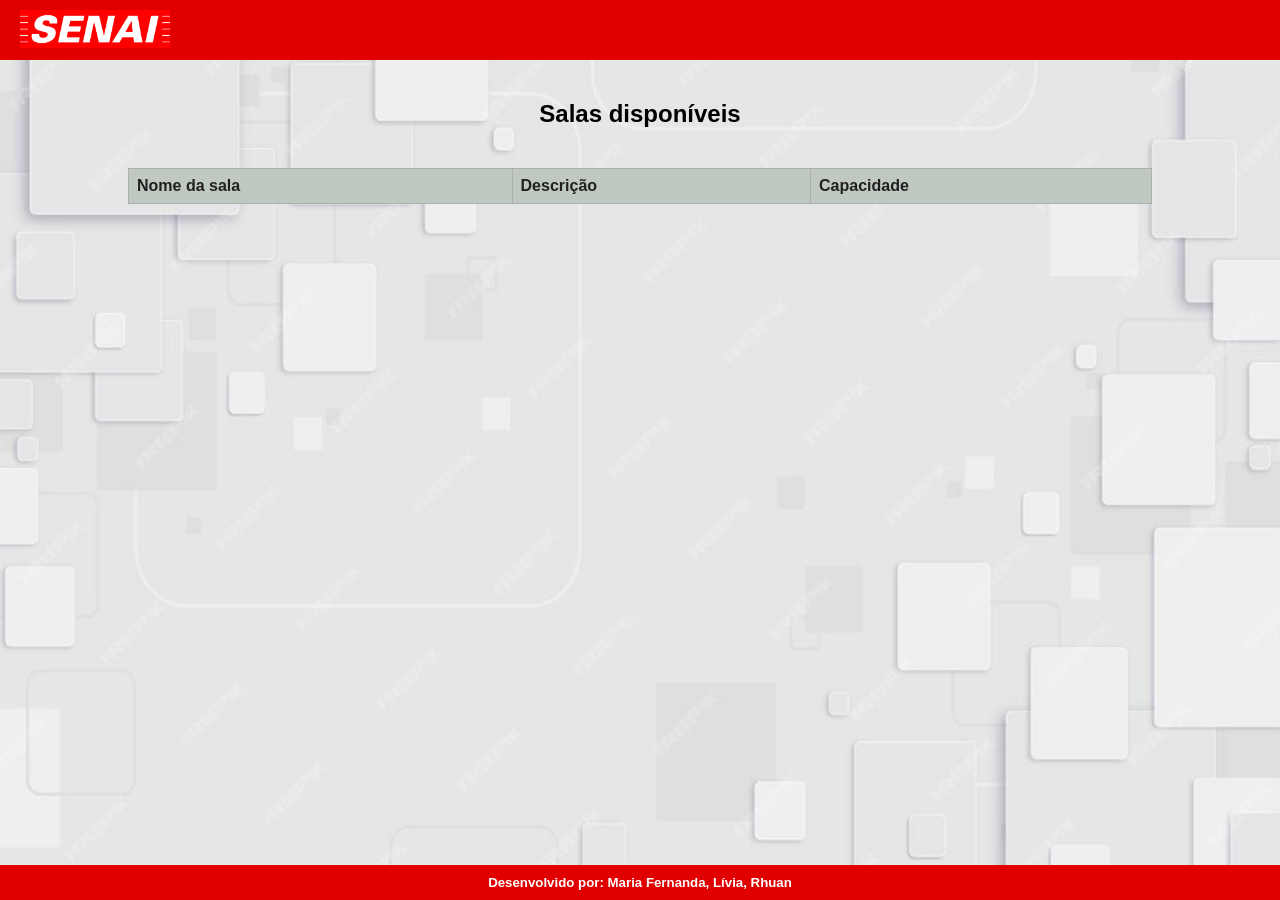
==== Front/blocoA.html @ 137fa8ab "finalizado. Com gambiarras, mas finalizado lmao" ====
<!DOCTYPE html>
<html lang="en">
  <head>
    <meta charset="UTF-8" />
    <meta name="viewport" content="width=device-width, initial-scale=1.0" />
    <title>Bloco A</title>
    <link rel="stylesheet" href="styles_tabelas.css" />
  </head>
  <body>
    <header>
      <img class="header-senai" src="senaisplogo.png" alt="Logo Senai-SP" />
    </header>
    <main>
      
      <h2 class="titulo-antes-da-tabela">Salas disponíveis</h2>
      
      <section id="tabela-salas">
        <table>
          <thead>
            <th>Nome da sala</th>
            <th>Descrição</th>
            <th>Capacidade</th>
          </thead>
          <tbody id="tabela-blocoa">
            <!--salas serão adicionadas aqui pela api-->
          </tbody>
        </table>
      </section>
      
    </main>
    <footer>
      <h5>Desenvolvido por: Maria Fernanda, Lívia, Rhuan</h5>
    </footer>
    <script src="app_salas.js"></script>
  </body>
</html>
---- Front/styles_tabelas.css ----
/* este segundo arquivo facilita a estilização, pois nas páginas anteriores, o flex-direction esta como row,
e para estas páginas com tabela é mais facil usar o column. */

* {
    margin: 0;
    padding: 0;
    box-sizing: border-box;
}

body {
    background-image: url(imagem_de_fundo.jpg);
    background-size: cover;
    background-position: center;
    background-repeat: no-repeat;
    min-height: 100vh;
    height: auto;
    color: #000;
    font-family: Arial, sans-serif;
    /* display: flex;
    flex-direction: column;
    justify-content: space-between; */
}

header {
    background-color: #e00000;
    padding-left: 20px;
    padding-top: 10px;
    padding-bottom: 10px;
    width: 100%;
    height: 60px;
    text-align: center;
}

header img {
    max-width: 200px;
}

.header-senai {
    display: flex;
    flex-grow: 1;
    width: 150px;
    height: auto;
}

.titulo-antes-da-tabela {
    display: flex;
    
    justify-content: center;
    margin: 40px;
}

main {
    display: flex;
    flex-direction: column;
    
}

#tabela-salas {
    display:flex;
    justify-content: center;
}

table {
    width: 80%;
    /* Largura total da tabela */
    border-collapse: collapse;
    /* Remove espaços entre bordas */
    
    
}

th,
td {
    border: 1px solid #afafaf;
    /* Borda cinza clara */
    padding: 8px;
    /* Espaçamento interno */
    text-align: left;
    /* Alinhamento à esquerda */
}

th {
    background-color: #c0c9c1;
    /* Cor de fundo para cabeçalho */
    color: rgb(34, 32, 32);
    /* Cor do texto no cabeçalho */
}

tr:nth-child(even) {
    background-color: #f2f2f2;
    /* Cor de fundo para linhas pares */
}

tr:hover {
    background-color: #ddd;
    /* Cor de fundo ao passar o mouse */
}

footer {
    background-color: #e00000;
    color: #fff;
    text-align: center;
    padding: 10px;
    bottom: 0;
    position:absolute;
    width: 100%;
}
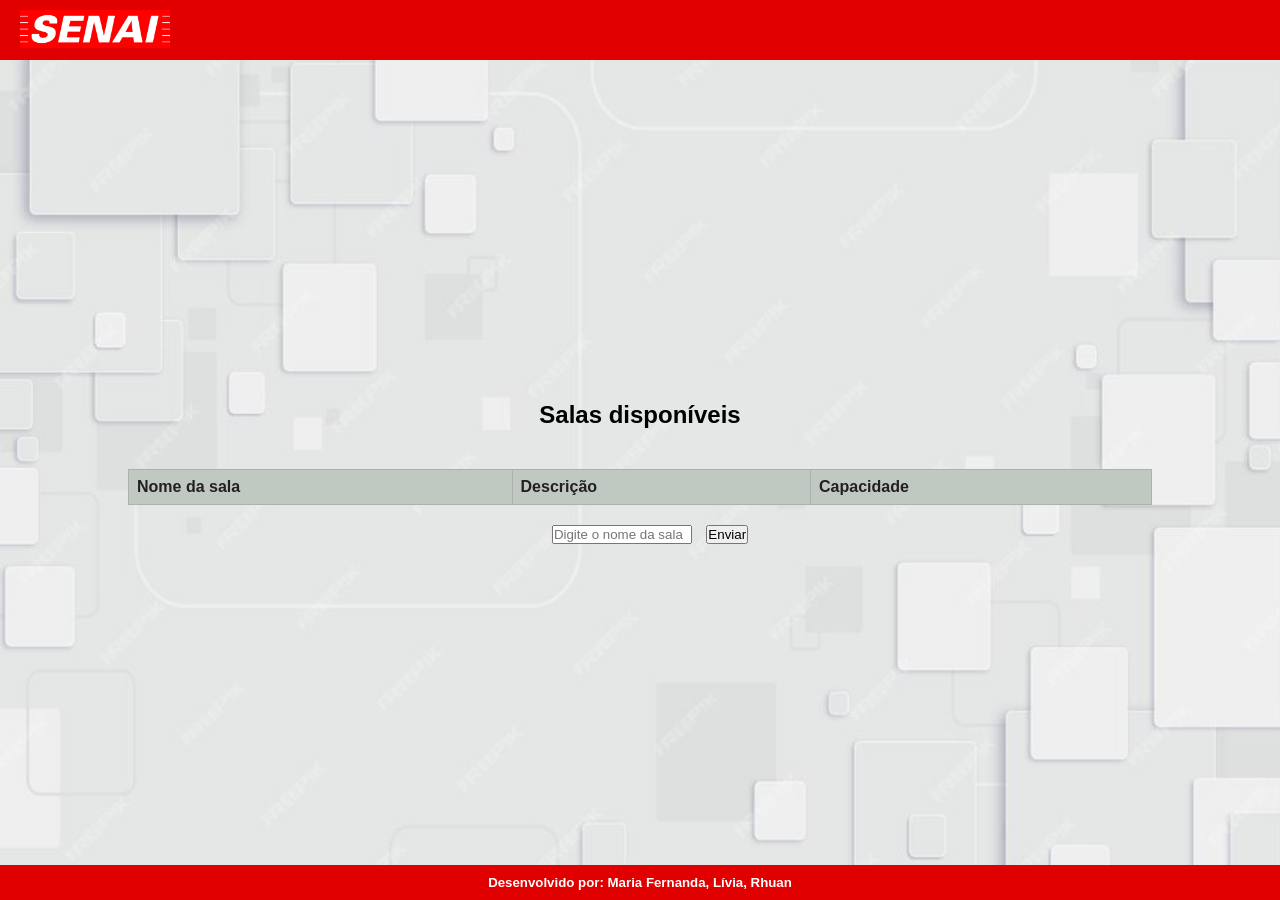
==== commit 1e3ddd4d: "adição do botão de enviar a sala escolhida após a listagem" ====
--- a/Front/blocoA.html
+++ b/Front/blocoA.html
@@ -11,9 +11,8 @@
       <img class="header-senai" src="senaisplogo.png" alt="Logo Senai-SP" />
     </header>
     <main>
-      
       <h2 class="titulo-antes-da-tabela">Salas disponíveis</h2>
-      
+
       <section id="tabela-salas">
         <table>
           <thead>
@@ -26,7 +25,20 @@
           </tbody>
         </table>
       </section>
-      
+      <section id="input_sala_section">
+        <form method="POST">
+          <input
+            id="input_sala"
+            type="text"
+            name="sala_escolhida"
+            placeholder="Digite o nome da sala"
+            required
+          />
+          <a href="agendamento.html">
+            <button type="button">Enviar</button>
+          </a>
+        </form>
+      </section>
     </main>
     <footer>
       <h5>Desenvolvido por: Maria Fernanda, Lívia, Rhuan</h5>
--- a/Front/styles_tabelas.css
+++ b/Front/styles_tabelas.css
@@ -16,9 +16,9 @@
     height: auto;
     color: #000;
     font-family: Arial, sans-serif;
-    /* display: flex;
+    display: flex;
     flex-direction: column;
-    justify-content: space-between; */
+    justify-content: space-between;
 }
 
 header {
@@ -58,6 +58,24 @@
 #tabela-salas {
     display:flex;
     justify-content: center;
+}
+
+#input_sala_section {
+    display: flex;
+    justify-content: center;
+    flex-direction: row;
+    /* justify-content: space-between; */
+}
+
+#input_sala {
+    margin: 20px;
+    width: 140px;
+    margin-right: 10px;
+}
+
+a {
+    margin-top: 20px;
+
 }
 
 table {
@@ -102,6 +120,5 @@
     text-align: center;
     padding: 10px;
     bottom: 0;
-    position:absolute;
     width: 100%;
 }
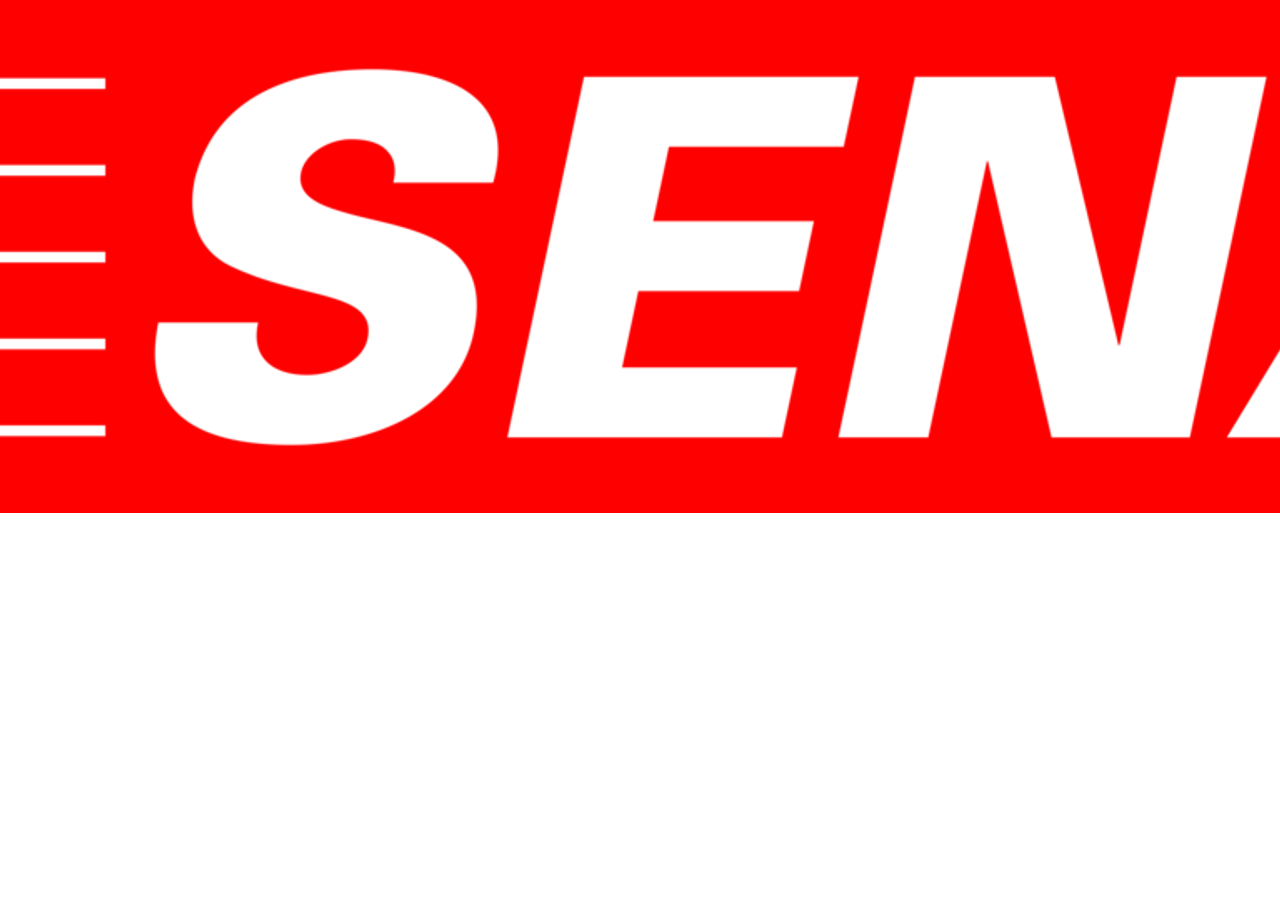
==== commit efbb7679: "Update Project" ====
--- a/Front/blocoA.html
+++ b/Front/blocoA.html
@@ -25,6 +25,7 @@
           </tbody>
         </table>
       </section>
+<<<<<<< HEAD
       <section id="input_sala_section">
         <form method="POST">
           <input
@@ -39,6 +40,8 @@
           </a>
         </form>
       </section>
+=======
+>>>>>>> 5100d94ece309d3f21d0eb66e92fa0beac14e4e6
     </main>
     <footer>
       <h5>Desenvolvido por: Maria Fernanda, Lívia, Rhuan</h5>
--- a/Front/styles_tabelas.css
+++ b/Front/styles_tabelas.css
@@ -2,12 +2,13 @@
 e para estas páginas com tabela é mais facil usar o column. */
 
 * {
-    margin: 0;
-    padding: 0;
-    box-sizing: border-box;
+  margin: 0;
+  padding: 0;
+  box-sizing: border-box;
 }
 
 body {
+<<<<<<< HEAD
     background-image: url(imagem_de_fundo.jpg);
     background-size: cover;
     background-position: center;
@@ -17,47 +18,57 @@
     color: #000;
     font-family: Arial, sans-serif;
     display: flex;
+=======
+  background-image: url(imagem_de_fundo.jpg);
+  background-size: cover;
+  background-position: center;
+  background-repeat: no-repeat;
+  min-height: 100vh;
+  height: auto;
+  color: #000;
+  font-family: Arial, sans-serif;
+  /* display: flex;
+>>>>>>> 5100d94ece309d3f21d0eb66e92fa0beac14e4e6
     flex-direction: column;
     justify-content: space-between;
 }
 
 header {
-    background-color: #e00000;
-    padding-left: 20px;
-    padding-top: 10px;
-    padding-bottom: 10px;
-    width: 100%;
-    height: 60px;
-    text-align: center;
+  background-color: #e00000;
+  padding-left: 20px;
+  padding-top: 10px;
+  padding-bottom: 10px;
+  width: 100%;
+  height: 60px;
+  text-align: center;
 }
 
 header img {
-    max-width: 200px;
+  max-width: 200px;
 }
 
 .header-senai {
-    display: flex;
-    flex-grow: 1;
-    width: 150px;
-    height: auto;
+  display: flex;
+  flex-grow: 1;
+  width: 150px;
+  height: auto;
 }
 
 .titulo-antes-da-tabela {
-    display: flex;
-    
-    justify-content: center;
-    margin: 40px;
+  display: flex;
+
+  justify-content: center;
+  margin: 40px;
 }
 
 main {
-    display: flex;
-    flex-direction: column;
-    
+  display: flex;
+  flex-direction: column;
 }
 
 #tabela-salas {
-    display:flex;
-    justify-content: center;
+  display: flex;
+  justify-content: center;
 }
 
 #input_sala_section {
@@ -79,46 +90,55 @@
 }
 
 table {
-    width: 80%;
-    /* Largura total da tabela */
-    border-collapse: collapse;
-    /* Remove espaços entre bordas */
-    
-    
+  width: 80%;
+  /* Largura total da tabela */
+  border-collapse: collapse;
+  /* Remove espaços entre bordas */
 }
 
 th,
 td {
-    border: 1px solid #afafaf;
-    /* Borda cinza clara */
-    padding: 8px;
-    /* Espaçamento interno */
-    text-align: left;
-    /* Alinhamento à esquerda */
+  border: 1px solid #afafaf;
+  /* Borda cinza clara */
+  padding: 8px;
+  /* Espaçamento interno */
+  text-align: left;
+  /* Alinhamento à esquerda */
 }
 
 th {
-    background-color: #c0c9c1;
-    /* Cor de fundo para cabeçalho */
-    color: rgb(34, 32, 32);
-    /* Cor do texto no cabeçalho */
+  background-color: #c0c9c1;
+  /* Cor de fundo para cabeçalho */
+  color: rgb(34, 32, 32);
+  /* Cor do texto no cabeçalho */
 }
 
 tr:nth-child(even) {
-    background-color: #f2f2f2;
-    /* Cor de fundo para linhas pares */
+  background-color: #f2f2f2;
+  /* Cor de fundo para linhas pares */
 }
 
 tr:hover {
-    background-color: #ddd;
-    /* Cor de fundo ao passar o mouse */
+  background-color: #ddd;
+  /* Cor de fundo ao passar o mouse */
 }
 
 footer {
+<<<<<<< HEAD
     background-color: #e00000;
     color: #fff;
     text-align: center;
     padding: 10px;
     bottom: 0;
     width: 100%;
-}+}
+=======
+  background-color: #e00000;
+  color: #fff;
+  text-align: center;
+  padding: 10px;
+  bottom: 0;
+  position: absolute;
+  width: 100%;
+}
+>>>>>>> 5100d94ece309d3f21d0eb66e92fa0beac14e4e6
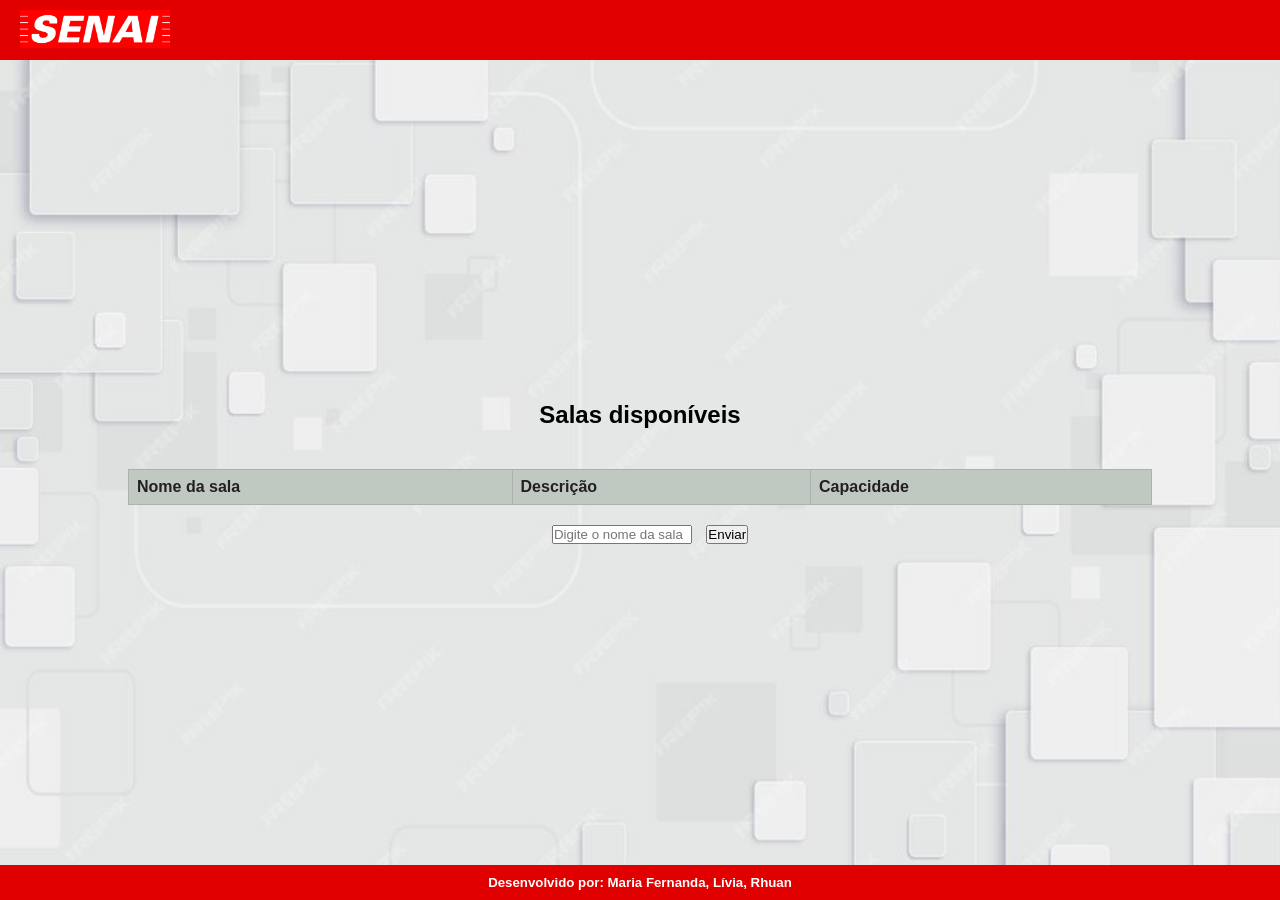
==== commit d3c5fbba: "atualização" ====
--- a/Front/blocoA.html
+++ b/Front/blocoA.html
@@ -25,7 +25,6 @@
           </tbody>
         </table>
       </section>
-<<<<<<< HEAD
       <section id="input_sala_section">
         <form method="POST">
           <input
@@ -40,8 +39,6 @@
           </a>
         </form>
       </section>
-=======
->>>>>>> 5100d94ece309d3f21d0eb66e92fa0beac14e4e6
     </main>
     <footer>
       <h5>Desenvolvido por: Maria Fernanda, Lívia, Rhuan</h5>
--- a/Front/styles_tabelas.css
+++ b/Front/styles_tabelas.css
@@ -8,7 +8,6 @@
 }
 
 body {
-<<<<<<< HEAD
     background-image: url(imagem_de_fundo.jpg);
     background-size: cover;
     background-position: center;
@@ -18,17 +17,6 @@
     color: #000;
     font-family: Arial, sans-serif;
     display: flex;
-=======
-  background-image: url(imagem_de_fundo.jpg);
-  background-size: cover;
-  background-position: center;
-  background-repeat: no-repeat;
-  min-height: 100vh;
-  height: auto;
-  color: #000;
-  font-family: Arial, sans-serif;
-  /* display: flex;
->>>>>>> 5100d94ece309d3f21d0eb66e92fa0beac14e4e6
     flex-direction: column;
     justify-content: space-between;
 }
@@ -124,7 +112,6 @@
 }
 
 footer {
-<<<<<<< HEAD
     background-color: #e00000;
     color: #fff;
     text-align: center;
@@ -132,13 +119,3 @@
     bottom: 0;
     width: 100%;
 }
-=======
-  background-color: #e00000;
-  color: #fff;
-  text-align: center;
-  padding: 10px;
-  bottom: 0;
-  position: absolute;
-  width: 100%;
-}
->>>>>>> 5100d94ece309d3f21d0eb66e92fa0beac14e4e6
